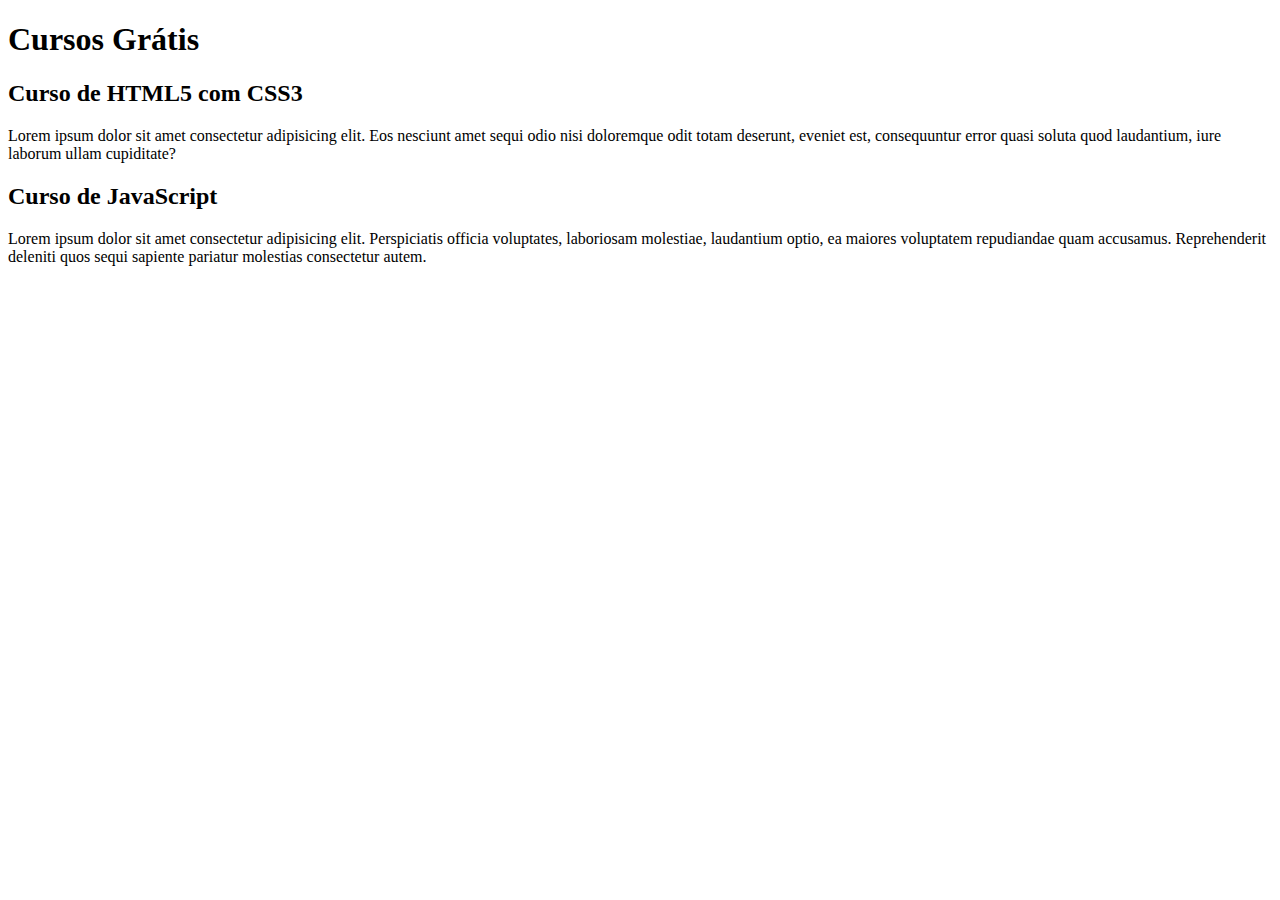
==== index.html @ d2edb8f3 "index.html" ====
<!DOCTYPE html>
<html lang="pt-bt">
<head>
    <meta charset="UTF-8">
    <meta http-equiv="X-UA-Compatible" content="IE=edge">
    <meta name="viewport" content="width=device-width, initial-scale=1.0">
    <title>Site CursoeVídeo</title>
</head>
<body>
    <main>
        <header>
            <h1>Cursos Grátis</h1>
        </header>
        <article>
            <h2>Curso de HTML5 com CSS3</h2>
            <p>Lorem ipsum dolor sit amet consectetur adipisicing elit. Eos nesciunt amet sequi odio nisi doloremque odit totam deserunt, eveniet est, consequuntur error quasi soluta quod laudantium, iure laborum ullam cupiditate?</p>
        </article>
        <article>
            <h2>Curso de JavaScript</h2>
            <p>Lorem ipsum dolor sit amet consectetur adipisicing elit. Perspiciatis officia voluptates, laboriosam molestiae, laudantium optio, ea maiores voluptatem repudiandae quam accusamus. Reprehenderit deleniti quos sequi sapiente pariatur molestias consectetur autem.</p>
        </article>
    </main>
</body>
</html>
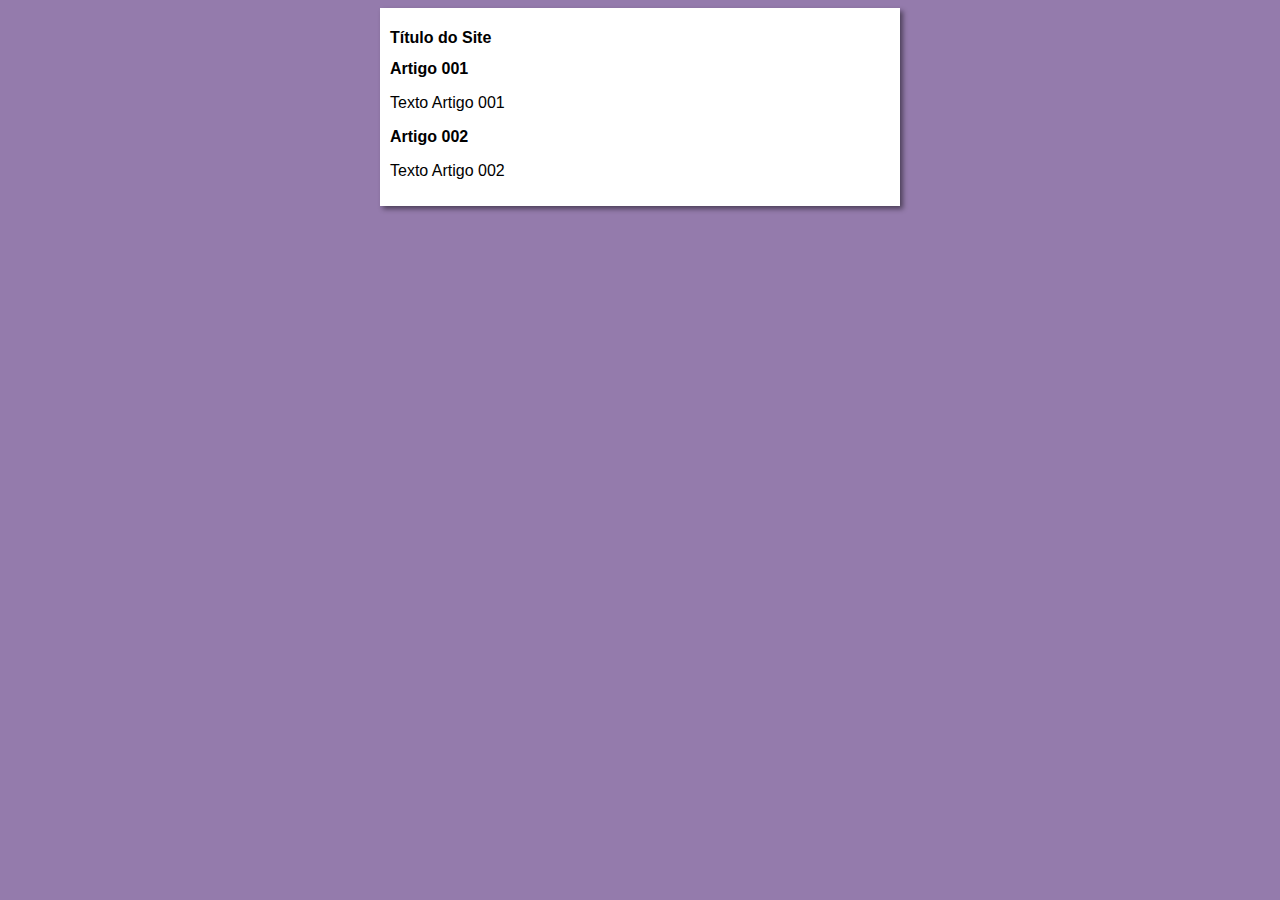
==== commit d14a2db7: "alteração do titulo" ====
--- a/index.html
+++ b/index.html
@@ -4,20 +4,21 @@
     <meta charset="UTF-8">
     <meta http-equiv="X-UA-Compatible" content="IE=edge">
     <meta name="viewport" content="width=device-width, initial-scale=1.0">
-    <title>Site CursoeVídeo</title>
+    <title>Site Curso em Vídeo</title>
+    <link rel="stylesheet" href="estilo/style.css">
 </head>
 <body>
     <main>
         <header>
-            <h1>Cursos Grátis</h1>
+            <h1>Título do Site</h1>
         </header>
         <article>
-            <h2>Curso de HTML5 com CSS3</h2>
-            <p>Lorem ipsum dolor sit amet consectetur adipisicing elit. Eos nesciunt amet sequi odio nisi doloremque odit totam deserunt, eveniet est, consequuntur error quasi soluta quod laudantium, iure laborum ullam cupiditate?</p>
+            <h2>Artigo 001</h2>
+            <p>Texto Artigo 001</p>
         </article>
         <article>
-            <h2>Curso de JavaScript</h2>
-            <p>Lorem ipsum dolor sit amet consectetur adipisicing elit. Perspiciatis officia voluptates, laboriosam molestiae, laudantium optio, ea maiores voluptatem repudiandae quam accusamus. Reprehenderit deleniti quos sequi sapiente pariatur molestias consectetur autem.</p>
+            <h2>Artigo 002</h2>
+            <p>Texto Artigo 002</p>
         </article>
     </main>
 </body>
--- a/estilo/style.css
+++ b/estilo/style.css
@@ -0,0 +1,16 @@
+*{
+    font-family: Arial, Helvetica, sans-serif;
+    font-size: 16px;
+}
+
+body{
+    background-color:rgb(148, 123, 172)
+}
+
+main{
+    background-color: white;
+    width: 500px;
+    margin: auto;
+    padding: 10px;
+    box-shadow: 3px 3px 5px rgb(0, 0, 0, 0.473);
+}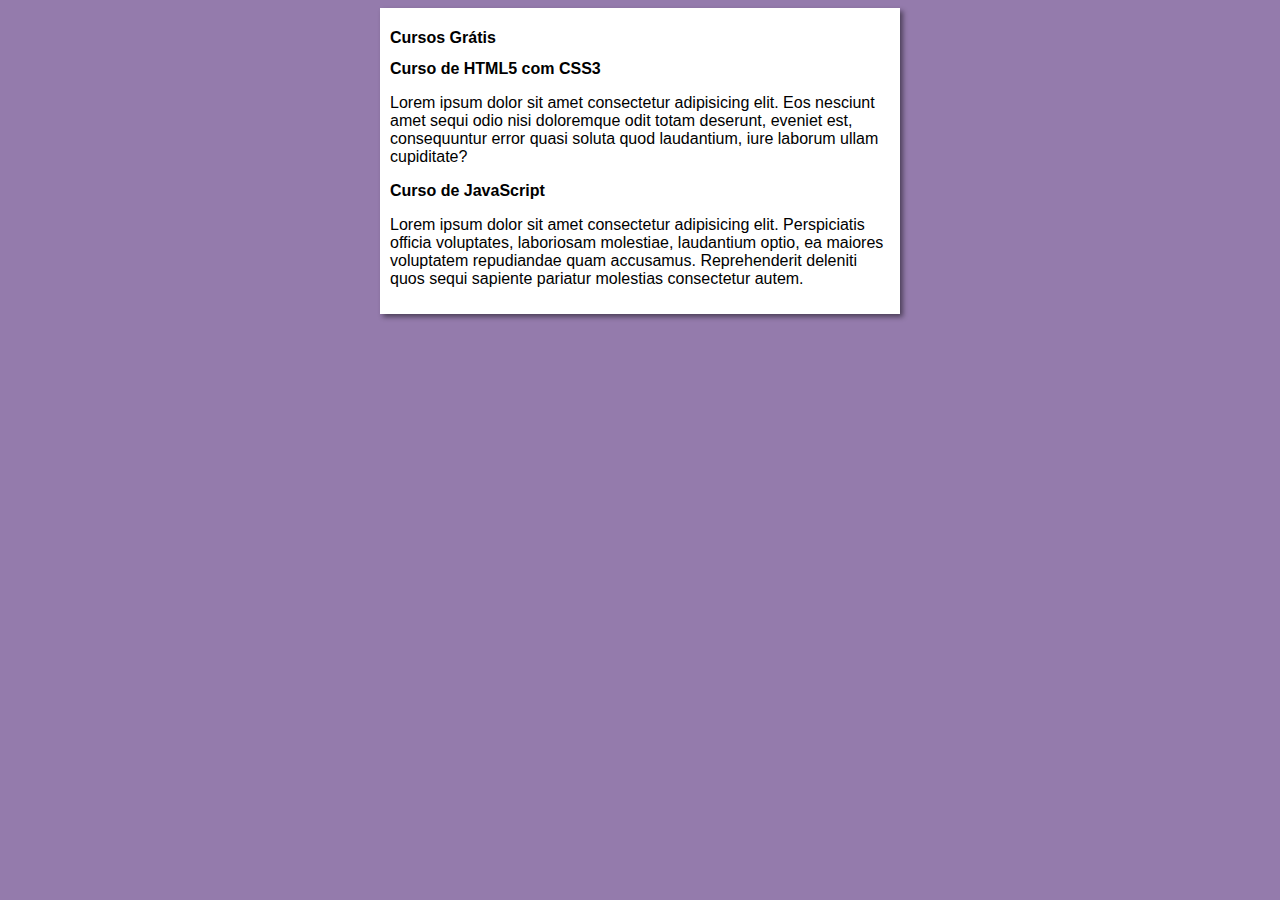
==== commit 0f740f4e: "Merge branch 'design'" ====
--- a/index.html
+++ b/index.html
@@ -4,21 +4,21 @@
     <meta charset="UTF-8">
     <meta http-equiv="X-UA-Compatible" content="IE=edge">
     <meta name="viewport" content="width=device-width, initial-scale=1.0">
-    <title>Site Curso em Vídeo</title>
+    <title>Curso em Vídeo</title>
     <link rel="stylesheet" href="estilo/style.css">
 </head>
 <body>
     <main>
         <header>
-            <h1>Título do Site</h1>
+            <h1>Cursos Grátis</h1>
         </header>
         <article>
-            <h2>Artigo 001</h2>
-            <p>Texto Artigo 001</p>
+            <h2>Curso de HTML5 com CSS3</h2>
+            <p>Lorem ipsum dolor sit amet consectetur adipisicing elit. Eos nesciunt amet sequi odio nisi doloremque odit totam deserunt, eveniet est, consequuntur error quasi soluta quod laudantium, iure laborum ullam cupiditate?</p>
         </article>
         <article>
-            <h2>Artigo 002</h2>
-            <p>Texto Artigo 002</p>
+            <h2>Curso de JavaScript</h2>
+            <p>Lorem ipsum dolor sit amet consectetur adipisicing elit. Perspiciatis officia voluptates, laboriosam molestiae, laudantium optio, ea maiores voluptatem repudiandae quam accusamus. Reprehenderit deleniti quos sequi sapiente pariatur molestias consectetur autem.</p>
         </article>
     </main>
 </body>
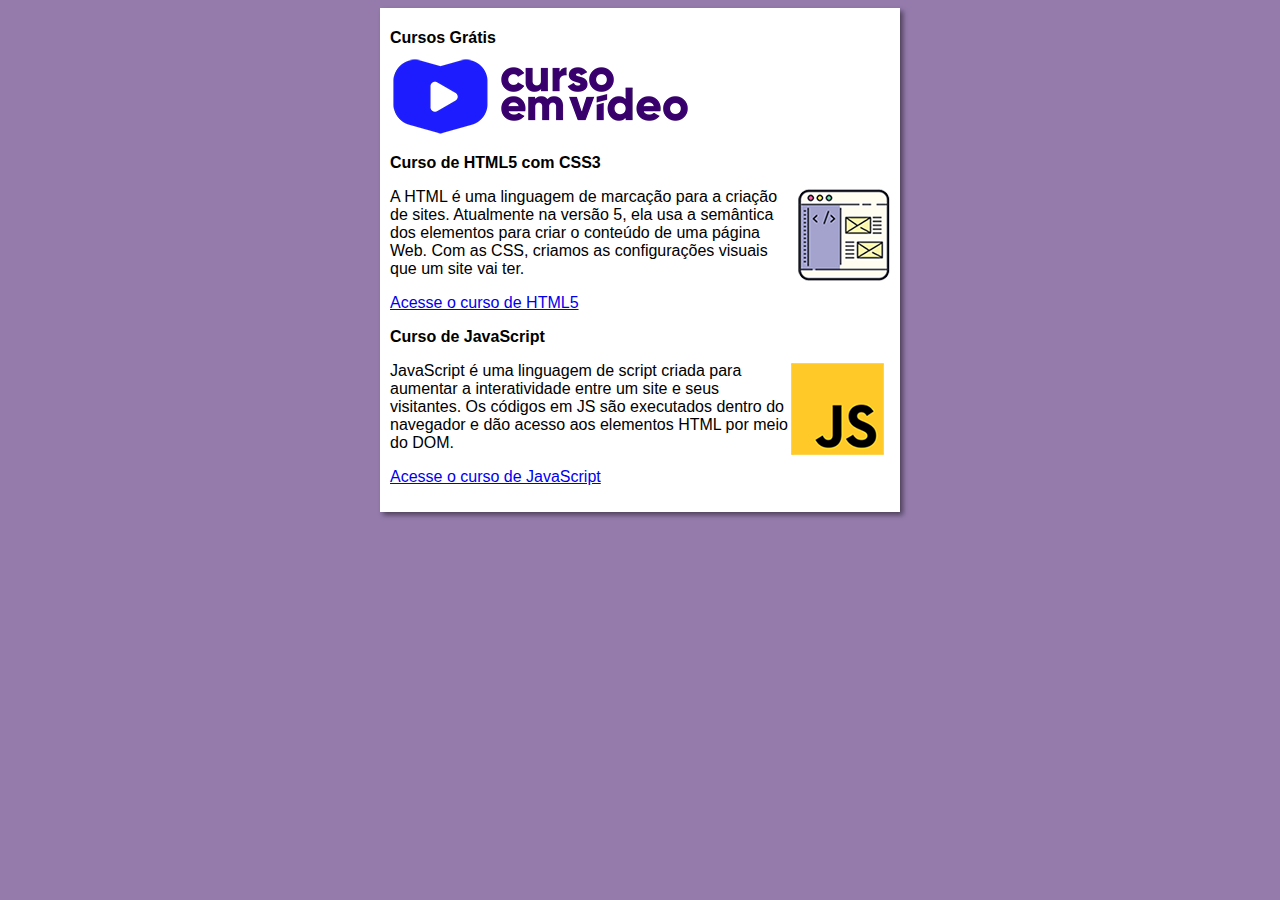
==== commit 395c331c: "conteúdo finalizado" ====
--- a/index.html
+++ b/index.html
@@ -11,14 +11,19 @@
     <main>
         <header>
             <h1>Cursos Grátis</h1>
+            <img src="imagens/curso-em-video-cor.png" alt="Curso em Video">
         </header>
         <article>
             <h2>Curso de HTML5 com CSS3</h2>
-            <p>Lorem ipsum dolor sit amet consectetur adipisicing elit. Eos nesciunt amet sequi odio nisi doloremque odit totam deserunt, eveniet est, consequuntur error quasi soluta quod laudantium, iure laborum ullam cupiditate?</p>
+            <img class = "Lado" src="imagens/curso-html-css.png" alt="Curso HTML5 e CSS3">
+            <p>A HTML é uma linguagem de marcação para a criação de sites. Atualmente na versão 5, ela usa a semântica dos elementos para criar o conteúdo de uma página Web. Com as CSS, criamos as configurações visuais que um site vai ter.</p>
+            <p><a href="curso-html.html">Acesse o curso de HTML5</a></p>
         </article>
         <article>
             <h2>Curso de JavaScript</h2>
-            <p>Lorem ipsum dolor sit amet consectetur adipisicing elit. Perspiciatis officia voluptates, laboriosam molestiae, laudantium optio, ea maiores voluptatem repudiandae quam accusamus. Reprehenderit deleniti quos sequi sapiente pariatur molestias consectetur autem.</p>
+            <img class = "Lado" src="imagens/curso-javascript.png" alt="Curso JavaScript">
+            <p>JavaScript é uma linguagem de script criada para aumentar a interatividade entre um site e seus visitantes. Os códigos em JS são executados dentro do navegador e dão acesso aos elementos HTML por meio do DOM.</p>
+            <p><a href="curso-js.html">Acesse o curso de JavaScript</a></p>
         </article>
     </main>
 </body>
--- a/estilo/style.css
+++ b/estilo/style.css
@@ -13,4 +13,8 @@
     margin: auto;
     padding: 10px;
     box-shadow: 3px 3px 5px rgb(0, 0, 0, 0.473);
+}
+
+img.Lado{
+    float: right
 }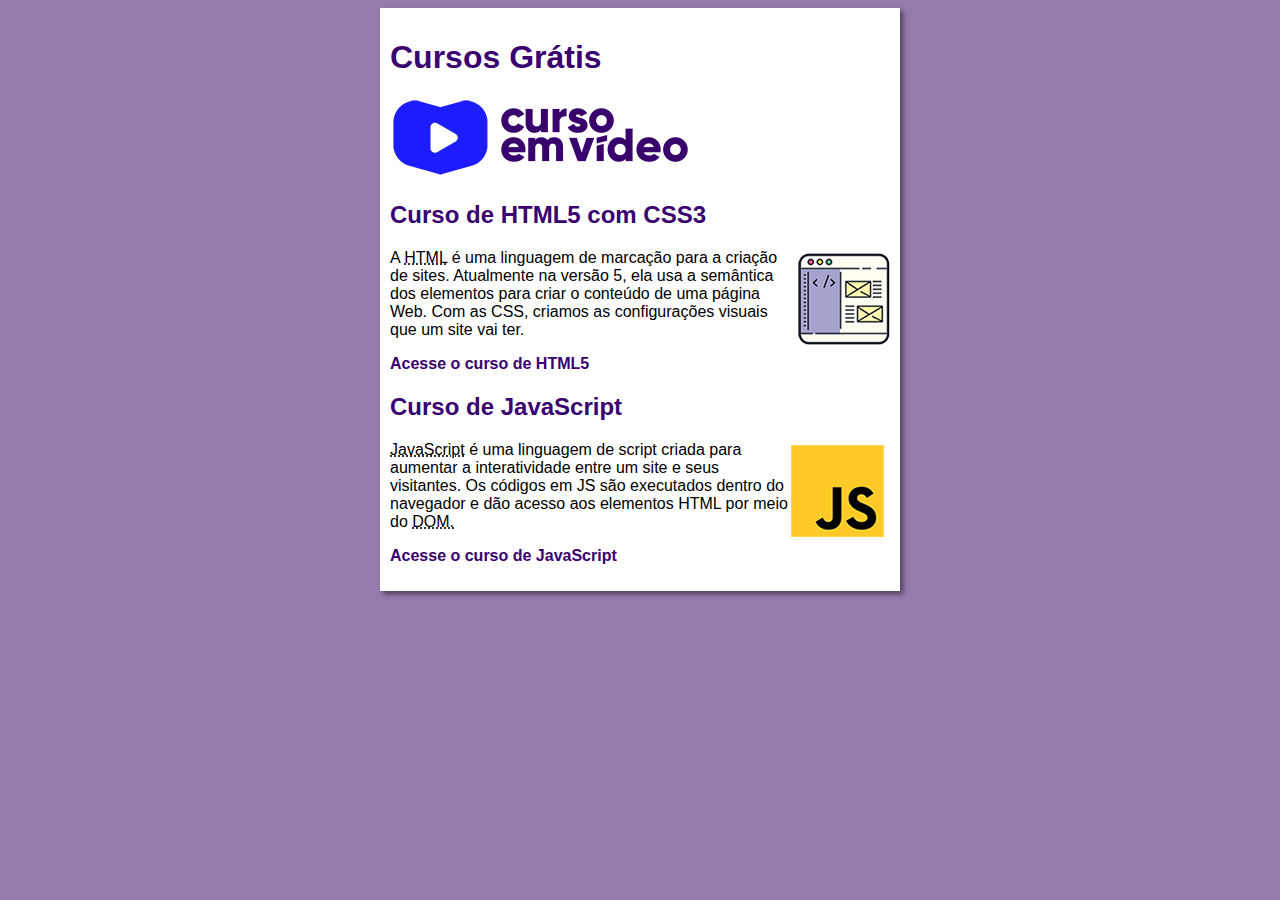
==== commit 381c3ef8: "uptade finalizado" ====
--- a/index.html
+++ b/index.html
@@ -5,7 +5,7 @@
     <meta http-equiv="X-UA-Compatible" content="IE=edge">
     <meta name="viewport" content="width=device-width, initial-scale=1.0">
     <title>Curso em Vídeo</title>
-    <link rel="stylesheet" href="estilo/style.css">
+    <link rel="stylesheet" href="estilos/style.css">
 </head>
 <body>
     <main>
@@ -16,13 +16,13 @@
         <article>
             <h2>Curso de HTML5 com CSS3</h2>
             <img class = "Lado" src="imagens/curso-html-css.png" alt="Curso HTML5 e CSS3">
-            <p>A HTML é uma linguagem de marcação para a criação de sites. Atualmente na versão 5, ela usa a semântica dos elementos para criar o conteúdo de uma página Web. Com as CSS, criamos as configurações visuais que um site vai ter.</p>
+            <p>A <abbr title="HyperText Markup Language">HTML</abbr> é uma linguagem de marcação para a criação de sites. Atualmente na versão 5, ela usa a semântica dos elementos para criar o conteúdo de uma página Web. Com as CSS, criamos as configurações visuais que um site vai ter.</p>
             <p><a href="curso-html.html">Acesse o curso de HTML5</a></p>
         </article>
         <article>
             <h2>Curso de JavaScript</h2>
             <img class = "Lado" src="imagens/curso-javascript.png" alt="Curso JavaScript">
-            <p>JavaScript é uma linguagem de script criada para aumentar a interatividade entre um site e seus visitantes. Os códigos em JS são executados dentro do navegador e dão acesso aos elementos HTML por meio do DOM.</p>
+            <p><abbr title="HyperText Markup Language">JavaScript</abbr> é uma linguagem de script criada para aumentar a interatividade entre um site e seus visitantes. Os códigos em JS são executados dentro do navegador e dão acesso aos elementos HTML por meio do <abbr title="HyperText Markup Language">DOM.</abbr></p>
             <p><a href="curso-js.html">Acesse o curso de JavaScript</a></p>
         </article>
     </main>
--- a/estilos/style.css
+++ b/estilos/style.css
@@ -0,0 +1,41 @@
+*{
+    font-family: Arial, Helvetica, sans-serif;
+    font-size: 16px;
+}
+
+body{
+    background-color:rgb(148, 123, 172)
+}
+
+main{
+    background-color: white;
+    width: 500px;
+    margin: auto;
+    padding: 10px;
+    box-shadow: 3px 3px 5px rgb(0, 0, 0, 0.473);
+}
+
+img.Lado{
+    float: right
+}
+
+h1{
+    font-size: 2em;
+    color: rgb(58, 0, 112);
+}
+
+h2{
+    font-size: 1.5em;
+    color: rgb(58, 0, 112);
+}
+
+a{
+    text-decoration: none;
+    font-weight: bold;
+    color: rgb(58, 0, 112);
+}
+
+a:hover{
+    text-decoration: underline;
+    color: rgb(26, 26, 255);
+}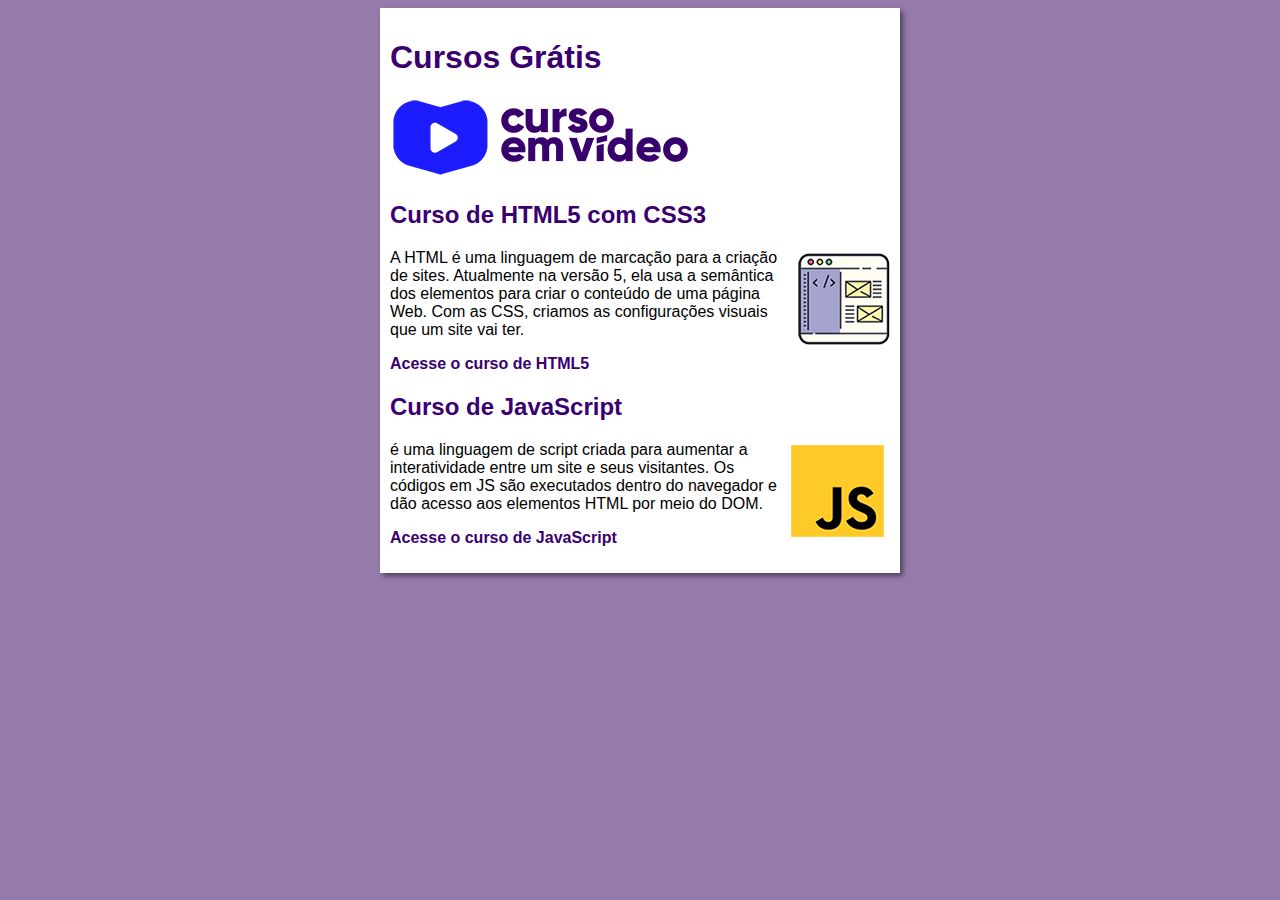
==== commit 5eb1e161: "correções 1.0" ====
--- a/index.html
+++ b/index.html
@@ -1,5 +1,5 @@
 <!DOCTYPE html>
-<html lang="pt-bt">
+<html lang="pt-br">
 <head>
     <meta charset="UTF-8">
     <meta http-equiv="X-UA-Compatible" content="IE=edge">
@@ -16,13 +16,13 @@
         <article>
             <h2>Curso de HTML5 com CSS3</h2>
             <img class = "Lado" src="imagens/curso-html-css.png" alt="Curso HTML5 e CSS3">
-            <p>A <abbr title="HyperText Markup Language">HTML</abbr> é uma linguagem de marcação para a criação de sites. Atualmente na versão 5, ela usa a semântica dos elementos para criar o conteúdo de uma página Web. Com as CSS, criamos as configurações visuais que um site vai ter.</p>
+            <p>A HTML é uma linguagem de marcação para a criação de sites. Atualmente na versão 5, ela usa a semântica dos elementos para criar o conteúdo de uma página Web. Com as CSS, criamos as configurações visuais que um site vai ter.</p>
             <p><a href="curso-html.html">Acesse o curso de HTML5</a></p>
         </article>
         <article>
             <h2>Curso de JavaScript</h2>
             <img class = "Lado" src="imagens/curso-javascript.png" alt="Curso JavaScript">
-            <p><abbr title="HyperText Markup Language">JavaScript</abbr> é uma linguagem de script criada para aumentar a interatividade entre um site e seus visitantes. Os códigos em JS são executados dentro do navegador e dão acesso aos elementos HTML por meio do <abbr title="HyperText Markup Language">DOM.</abbr></p>
+            <p>é uma linguagem de script criada para aumentar a interatividade entre um site e seus visitantes. Os códigos em JS são executados dentro do navegador e dão acesso aos elementos HTML por meio do DOM.</p>
             <p><a href="curso-js.html">Acesse o curso de JavaScript</a></p>
         </article>
     </main>
--- a/estilos/style.css
+++ b/estilos/style.css
@@ -33,9 +33,4 @@
     text-decoration: none;
     font-weight: bold;
     color: rgb(58, 0, 112);
-}
-
-a:hover{
-    text-decoration: underline;
-    color: rgb(26, 26, 255);
 }